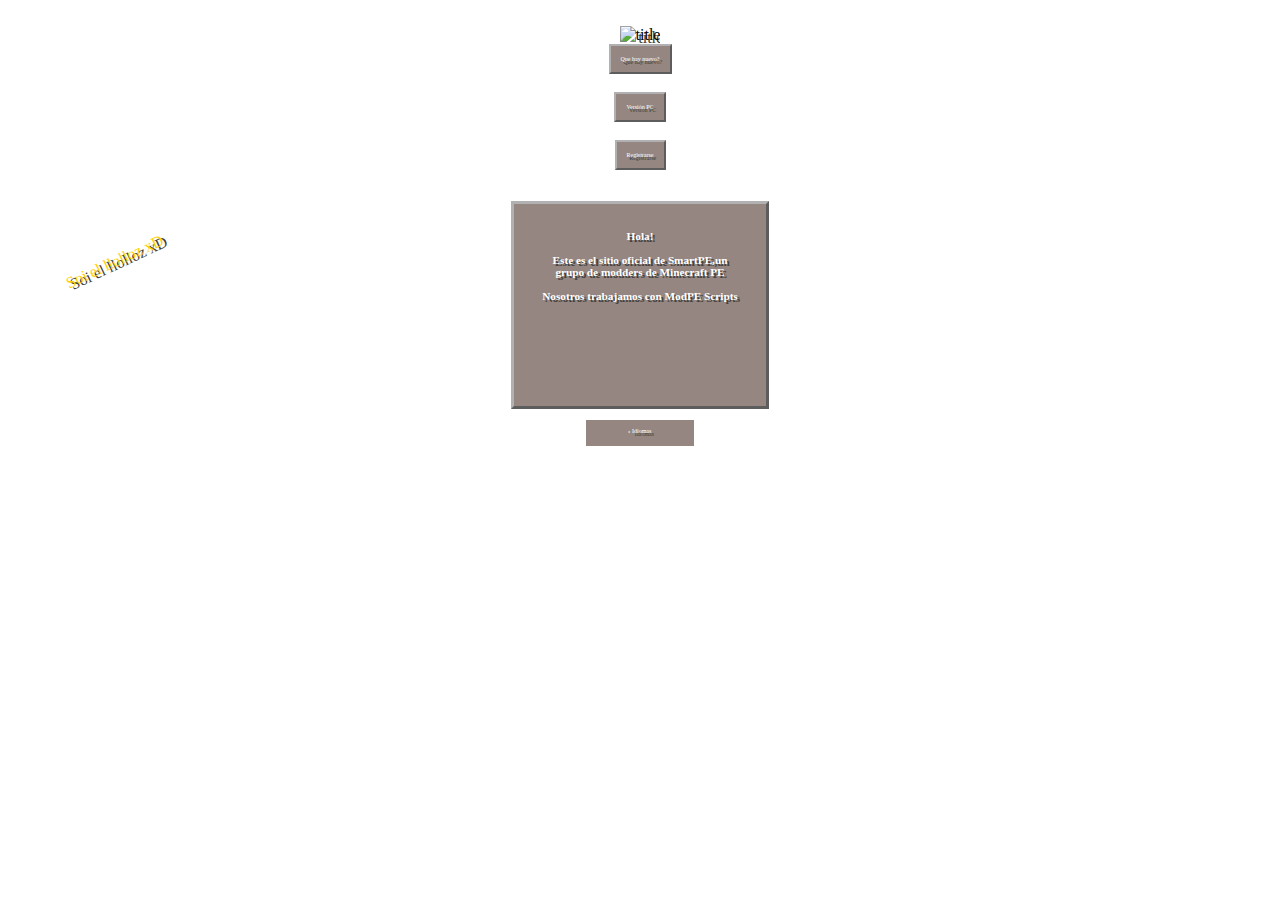
==== index.html @ 873124eb "menu" ====
<!DOCTYPE html>
<html lang="es">
  <head>

	<title>SmartPE</title>  <meta name="viewport" content="width=device-width, initial-scale=1, maximum-scale=1"/>
	<meta name="theme-color" content="#958681">
	<meta http-equiv="Content-Type" content="text/html; charset=UTF-8"/>
	<link rel="ICON" href="img/icon.ico" type="image/ico" />
<link rel="StyleSheet" href="CSS/Styles.css" type="text/css">
<!-- <link rel="StyleSheet" href="DirtButton.css" type="text/css">
-->

<!-- 	<script type="text/javascript" src="js/splash.js"></script>
-->
	
  
 <script language="JavaScript">

	var select=parseInt(Math.random()*5)+1;

		if(select==1){
						document.write('<div class="tilt">');
			document.write('<br> <br> <div id="splash1" class="pop">SmartPE WebSite!</div>');
    document.write('</div>');
}

		 if(select==2){
			document.write('<div class="tilt">');
			document.write('<div id="splash1" class="pop">Baia...</div>');
    document.write('</div>');
}


		 if(select==3){
						document.write('<div class="tilt">');
			document.write('<div id="splash1" class="pop">Soi el llolloz xD</div>');
    document.write('</div>');
}


		 if(select==4){
			document.write('<div class="tilt">'); 
			document.write('<div id="splash1" class="pop">Allahu Akbar!!</div>');
    document.write('</div>');
}


		 if(select==5){
						document.write('<div class="tilt">');   
			document.write('<div id="splash1" class="pop">Meh...</div>');
    document.write('</div>');
}
</script> 
  


	  <style>
		/* Splash Text */



#splash1 {
     color: #FFD000;
     font-size: 1.0em;
     font-family:'volter';
     text-shadow:3px 3px #3F3F33;
     
     
}
.pop {
   animation: pop 0.58s infinite;
   -webkit-animation: pop 0.58 infinite;
}
@keyframes pop {
   from {
     transform:scale(0.95)
   }
   50% {
     transform:scale(1)
   }
   to {
     transform:scale(0.95)
   }
}
@-webkit-keyframes pop {
   from {
     -webkit-transform:scale(0.95)
   }
   50% {
     -webkit-transform:scale(1)
   }
   to {
     -webkit-transform:scale(0.95)
   }
}
.tilt {
   -ms-transform: rotate(-25deg);
   -webkit-transform: rotate(-25deg);
   transform: rotate(-25deg);
}
		
/*	#DirtButton

	{ 
	width: 200px;
 background-image: url(img/db.png
  height: 150px;
	text-shadow: 2.4px 2.4px #44423e;
	color: #cec642;
	border-color: #cec642;
  	}

	 #DirtButton:hover

	{ 
	width: 200px;
 background-image: url(img/db1.png
  height: 150px;
	text-shadow: 2.4px 2.4px #44423e;
	color: #cec642;
	border-color: #cec642;
  	}
		
		summary:active
		{
		background-color: #73656b;
		color: color: #cec642;
		text-shadow:3.3px 3.3px #3F3F33;
		}
		*/
	/*	h8
		{
		background-image: url(img/Button.png);
		color: #fff;
		height: 100px;
		width: 50px;
		font-size: 8px;
		} */
		
		#NewTextLayout

	{ 
	width: 200px;
	background-image: url(img/NormalButton.png);
    height: 150px;
	text-shadow: 2.4px 2.4px #44423e;
	color: #fff;
	 #bdb2ad #292829 #292829 #bdb2ad;
	
  	}
	
	
	#NewTextLayout:hover

	{ 
	width: 200px;
    height: 150px;
	text-shadow: 3.3px 3.3px #44423e;
	color: #cec642;
/*	border-color: #686060; */
	NewTextLayout:hover.inset {border-style: inset;}
 
 	}
	
	#NewTextLayout:active

	{ 
	width: 200px;
    height: 150px;
	text-shadow: 3.3px 3.3px #44423e;
	color: #cec642;
/*	border-color: #cec642; */
  	}
		
		
		
		
		
		p
		{
		width: 130px;
        height: 180px;
		}
		
		
	.outset {border-style: outset;}
	details:hover{
		color: #cec642;		
		
		}
		
		outset:hover{
		 border-color: #766B6B;
		 }
		
/*	h3:hover{
		background-color: #73656b;
		color: #cec642;
		font-color: #0f4ce1
		a.outset {border-style: outset;
	*/	
}	
		
		
	summary:hover{
		background-color: #73656b;
		color: #cec642 ;	
		font-color: #0f4ce1
		text-shadow:3.3px 3.3px #3F3F33;
}
a.outset {border-style: outset;}
br:hover.inset {border-style: inset;}
h4.outside {border-style: outside;}
h3.dotted {border-style: dotted;}
h3.dashed {border-style: dashed;}
h3.solid {border-style: solid;}
h3.double {border-style: double;}
h3.groove {border-style: groove;}
h3.ridge {border-style: ridge;}
h3.inset {border-style: inset;}
h3.outset {border-style: outset;}
h3.hidden {border-style: hidden;}	
		
h4
     {
            width: 80px;
            height: 205px;
            padding: 26px;
            background-color: #958681;
        /*    box-shadow: 8px 8px #44423e; */
       border-color: #B1B1B1;
}
	     h3
     {
            width: 200px;
            height: 95px;
            padding: 26px;
            background-color: #958681;
        /*    box-shadow: 8px 8px #44423e; */
       border-color: #B1B1B1;
		}  
		input:hover{
		background-color: #73656b;
		
		}
		
		 input
		 
     {      font-size: 100px
            width: 90px;
            height: 8px;
            padding: 10px;
            background-color: #958681;
/*            box-shadow: 2.7px 2.7px #44423e; */
               border-color: #B1B1B1;
			   text-shadow: 2.7px 2.7px #44423e;
         }      
		 
		 
		 summary
     {
            width: 92px;
            height: 10px;
            padding: 8px;
            background-color: #958681;
        /*    box-shadow: 2.7px 2.7px #44423e; */
		border-color: #B1B1B1;
			color: #fff;
text-shadow: 2.7px 2.7px #3F3F33;
			summary.outset {border-style: outset;}

         }       
@font-face {
  font-family:volter;
  src: url('fonts/volter.ttf');
}
@font-face {
  font-family:mcpe;
  src: url('fonts/mcpe.ttf');
}
body {
		background-image: url(img/bg.png);
		font-family:'volter';
		text-shadow: 2.7px 2.7px #3F3F33;
}
div.title {
  text-align: center;
}
#bod {
		background-image: url(img/bg2.png);
		width:100%;
		height:500px;
		color:#fff;
}
#pbg {
	 	background-image: url(img/bg2.png);
}
#mc {
  font-family:mcpe;
}
/* De registro unicamente */
#boton {
		background-color: #958681;
		color:#FFFFFF;
		height:30px;
		font-family:'volter';
		text-shadow:2.7px 2.7px #3F3F33;
}
#boton:hover{
		background-color: #73656b;
	    color: #cec642;
		text-shadow:3.3px 3.3px #3F3F33;
}
#boton:active {
		background-color: #73656b;
		color: #cec642;
}
#entrada {
		border:solid rbg(107,97,99);
		background-color: rgb(58,53,49);
		font-family:'volter';
		color:#fff;
		height:30px;
		text-shadow:2.7px 2.7px #3F3F33;
}

/*
#chb {
		font-size:20px;
		text-shadow:2.7px 2.7px #3F3F33; 
		
}
#lel {
 		font-size:20px;
		text-shadow:2.7px 2.7px #3F3F33;
	    color: #cec642
}
/*unSelectable text */



-webkit-user-select: none; /* Chrome/Safari */ -moz-user-select: none; /* Firefox */ -ms-user-select: none; /* IE10+ */ /* Rules below not implemented in browsers yet */ -o-user-select: none; user-select: none;

</style>
  </head>

  <body>
  
		 <div class="title">
		<center> <img src="img/title.png"  height="90"  width="300" alt="title"> </center>
		 </div></body>	
		 
  
		 
		<center>   <input align="left" style="font-size:17%" id=boton type="submit" onclick="location.href='WhatsNew.html';" value="Que hay nuevo?"/> <br> <br> 
		   <table style="font-size:15%" height=20px width=100% >
	  <tr>
		<div  class="title"> 
		<!--  <input unselectable="on"  style="font-size:30%"   id=boton type="submit"onclick="location.href='about.html';" value="Acerca de"/> -->
		  <input  style="font-size:30%"  id=boton type="submit" onclick="location.href='index.html';" value="Versión PC"/>
		</div> <br>
		<input  style="font-size:30%"  id=boton type="submit" onclick="location.href='registro.html';" value="Registrarse"/>
		
	  </tr> </table>
		   
		  <div id="splash1"></div> 
	
	<center style="font-size:60%" >
  <h3 id="NewTextLayout" class="outset" style="color:white">Hola! <br> <br> Este es el sitio oficial de SmartPE,un grupo de modders de Minecraft PE <br> <br>Nosotros trabajamos con ModPE Scripts</div>
	  </h3>  </center>
    <div> 

	  
	 <center> <details  style="font-size:20%"> <summary style="color:white">Idiomas</summary> <br><br> <input style="font-size:10%"  id=boton type="submit" onclick="location.href='ENindex.html';" value="English"/> <br> <br> <br> <input style="font-size:10%"  id=boton type="submit" onclick="location.href='index.html';" value="Español"/> </details>
 

</html>
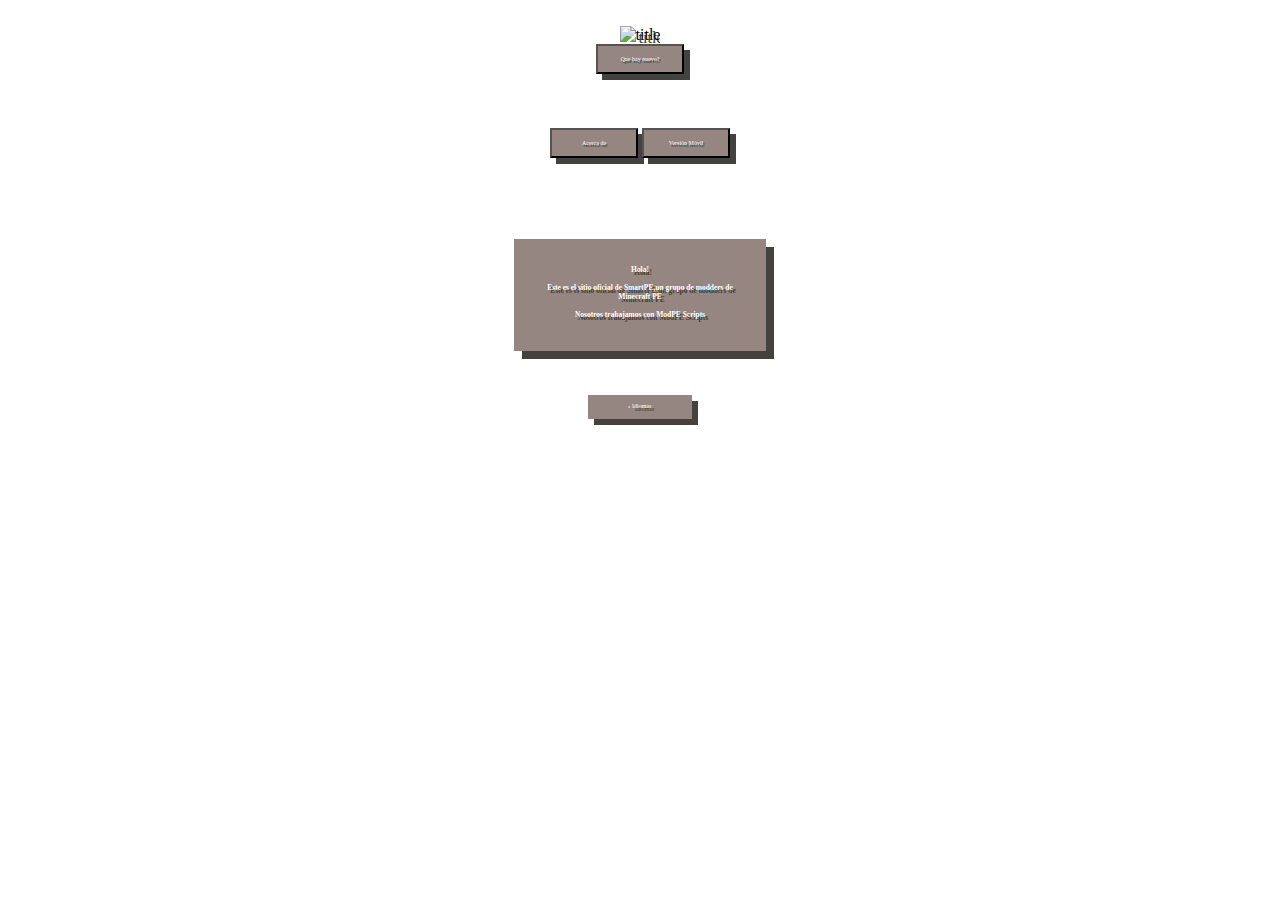
==== commit a69294c7: "Added Round Profile Buttons Fixed a lot of bugs" ====
--- a/index.html
+++ b/index.html
@@ -1,274 +1,39 @@
 <!DOCTYPE html>
 <html lang="es">
   <head>
-
-	<title>SmartPE</title>  <meta name="viewport" content="width=device-width, initial-scale=1, maximum-scale=1"/>
+	<title>SmartPE</title>  <meta name="viewport" content="width=device-width, initial-scale=1, maximum-scale=0.5"/>
 	<meta name="theme-color" content="#958681">
+	
 	<meta http-equiv="Content-Type" content="text/html; charset=UTF-8"/>
 	<link rel="ICON" href="img/icon.ico" type="image/ico" />
-<link rel="StyleSheet" href="CSS/Styles.css" type="text/css">
-<!-- <link rel="StyleSheet" href="DirtButton.css" type="text/css">
--->
-
-<!-- 	<script type="text/javascript" src="js/splash.js"></script>
--->
 	
-  
- <script language="JavaScript">
-
-	var select=parseInt(Math.random()*5)+1;
-
-		if(select==1){
-						document.write('<div class="tilt">');
-			document.write('<br> <br> <div id="splash1" class="pop">SmartPE WebSite!</div>');
-    document.write('</div>');
-}
-
-		 if(select==2){
-			document.write('<div class="tilt">');
-			document.write('<div id="splash1" class="pop">Baia...</div>');
-    document.write('</div>');
-}
-
-
-		 if(select==3){
-						document.write('<div class="tilt">');
-			document.write('<div id="splash1" class="pop">Soi el llolloz xD</div>');
-    document.write('</div>');
-}
-
-
-		 if(select==4){
-			document.write('<div class="tilt">'); 
-			document.write('<div id="splash1" class="pop">Allahu Akbar!!</div>');
-    document.write('</div>');
-}
-
-
-		 if(select==5){
-						document.write('<div class="tilt">');   
-			document.write('<div id="splash1" class="pop">Meh...</div>');
-    document.write('</div>');
-}
-</script> 
-  
-
-
+	  
+	  
+	 
+	
+	  
 	  <style>
-		/* Splash Text */
-
-
-
-#splash1 {
-     color: #FFD000;
-     font-size: 1.0em;
-     font-family:'volter';
-     text-shadow:3px 3px #3F3F33;
-     
-     
-}
-.pop {
-   animation: pop 0.58s infinite;
-   -webkit-animation: pop 0.58 infinite;
-}
-@keyframes pop {
-   from {
-     transform:scale(0.95)
-   }
-   50% {
-     transform:scale(1)
-   }
-   to {
-     transform:scale(0.95)
-   }
-}
-@-webkit-keyframes pop {
-   from {
-     -webkit-transform:scale(0.95)
-   }
-   50% {
-     -webkit-transform:scale(1)
-   }
-   to {
-     -webkit-transform:scale(0.95)
-   }
-}
-.tilt {
-   -ms-transform: rotate(-25deg);
-   -webkit-transform: rotate(-25deg);
-   transform: rotate(-25deg);
-}
-		
-/*	#DirtButton
-
-	{ 
-	width: 200px;
- background-image: url(img/db.png
-  height: 150px;
-	text-shadow: 2.4px 2.4px #44423e;
-	color: #cec642;
-	border-color: #cec642;
-  	}
-
-	 #DirtButton:hover
-
-	{ 
-	width: 200px;
- background-image: url(img/db1.png
-  height: 150px;
-	text-shadow: 2.4px 2.4px #44423e;
-	color: #cec642;
-	border-color: #cec642;
-  	}
-		
-		summary:active
-		{
-		background-color: #73656b;
-		color: color: #cec642;
-		text-shadow:3.3px 3.3px #3F3F33;
-		}
-		*/
-	/*	h8
-		{
-		background-image: url(img/Button.png);
-		color: #fff;
-		height: 100px;
-		width: 50px;
-		font-size: 8px;
-		} */
-		
-		#NewTextLayout
-
-	{ 
-	width: 200px;
-	background-image: url(img/NormalButton.png);
-    height: 150px;
-	text-shadow: 2.4px 2.4px #44423e;
-	color: #fff;
-	 #bdb2ad #292829 #292829 #bdb2ad;
-	
-  	}
-	
-	
-	#NewTextLayout:hover
-
-	{ 
-	width: 200px;
-    height: 150px;
-	text-shadow: 3.3px 3.3px #44423e;
-	color: #cec642;
-/*	border-color: #686060; */
-	NewTextLayout:hover.inset {border-style: inset;}
- 
- 	}
-	
-	#NewTextLayout:active
-
-	{ 
-	width: 200px;
-    height: 150px;
-	text-shadow: 3.3px 3.3px #44423e;
-	color: #cec642;
-/*	border-color: #cec642; */
-  	}
-		
-		
-		
-		
-		
-		p
-		{
-		width: 130px;
-        height: 180px;
-		}
-		
-		
-	.outset {border-style: outset;}
-	details:hover{
-		color: #cec642;		
-		
-		}
-		
-		outset:hover{
-		 border-color: #766B6B;
-		 }
-		
-/*	h3:hover{
-		background-color: #73656b;
-		color: #cec642;
-		font-color: #0f4ce1
-		a.outset {border-style: outset;
-	*/	
-}	
-		
-		
-	summary:hover{
-		background-color: #73656b;
-		color: #cec642 ;	
-		font-color: #0f4ce1
-		text-shadow:3.3px 3.3px #3F3F33;
-}
-a.outset {border-style: outset;}
-br:hover.inset {border-style: inset;}
-h4.outside {border-style: outside;}
-h3.dotted {border-style: dotted;}
-h3.dashed {border-style: dashed;}
-h3.solid {border-style: solid;}
-h3.double {border-style: double;}
-h3.groove {border-style: groove;}
-h3.ridge {border-style: ridge;}
-h3.inset {border-style: inset;}
-h3.outset {border-style: outset;}
-h3.hidden {border-style: hidden;}	
-		
-h4
-     {
-            width: 80px;
-            height: 205px;
-            padding: 26px;
-            background-color: #958681;
-        /*    box-shadow: 8px 8px #44423e; */
-       border-color: #B1B1B1;
-}
 	     h3
      {
             width: 200px;
-            height: 95px;
+            height: 60px;
             padding: 26px;
             background-color: #958681;
-        /*    box-shadow: 8px 8px #44423e; */
-       border-color: #B1B1B1;
-		}  
-		input:hover{
-		background-color: #73656b;
-		
-		}
-		
-		 input
-		 
-     {      font-size: 100px
-            width: 90px;
-            height: 8px;
+            box-shadow: 8px 8px #44423e;
+         }       input
+     {
+            width: 88px;
+            height: 10px;
             padding: 10px;
             background-color: #958681;
-/*            box-shadow: 2.7px 2.7px #44423e; */
-               border-color: #B1B1B1;
-			   text-shadow: 2.7px 2.7px #44423e;
-         }      
-		 
-		 
-		 summary
+            box-shadow: 6px 6px #44423e;
+         }       summary
      {
-            width: 92px;
-            height: 10px;
+            width: 88px;
+            height: 8px;
             padding: 8px;
             background-color: #958681;
-        /*    box-shadow: 2.7px 2.7px #44423e; */
-		border-color: #B1B1B1;
-			color: #fff;
-text-shadow: 2.7px 2.7px #3F3F33;
-			summary.outset {border-style: outset;}
-
+            box-shadow: 6px 6px #44423e;
          }       
 @font-face {
   font-family:volter;
@@ -281,7 +46,7 @@
 body {
 		background-image: url(img/bg.png);
 		font-family:'volter';
-		text-shadow: 2.7px 2.7px #3F3F33;
+		text-shadow:3px 3px #3F3F33;
 }
 div.title {
   text-align: center;
@@ -300,20 +65,19 @@
 }
 /* De registro unicamente */
 #boton {
-		background-color: #958681;
+		background-color: rgb(149,134,129);
 		color:#FFFFFF;
 		height:30px;
 		font-family:'volter';
-		text-shadow:2.7px 2.7px #3F3F33;
+		text-shadow:1.5px 1.5px #3F3F33;
 }
 #boton:hover{
-		background-color: #73656b;
-	    color: #cec642;
-		text-shadow:3.3px 3.3px #3F3F33;
+		background-color: rgb(115,101,99);
+		color: rgb(255,255,164);
 }
 #boton:active {
-		background-color: #73656b;
-		color: #cec642;
+		background-color: rgb(115,101,99);
+		color: rgb(255,255,164);
 }
 #entrada {
 		border:solid rbg(107,97,99);
@@ -321,57 +85,55 @@
 		font-family:'volter';
 		color:#fff;
 		height:30px;
-		text-shadow:2.7px 2.7px #3F3F33;
+		text-shadow:2px 2px #3F3F33;
 }
-
-/*
 #chb {
-		font-size:20px;
-		text-shadow:2.7px 2.7px #3F3F33; 
-		
+		font-size:3px;
+		text-shadow:1.4px 1.3px #3F3F33;
 }
 #lel {
- 		font-size:20px;
-		text-shadow:2.7px 2.7px #3F3F33;
-	    color: #cec642
+ 		font-size:5px;
+		text-shadow:1.1px 1.1px #3F3F33;
+	    color: rgb(255,255,164);
 }
-/*unSelectable text */
-
-
-
--webkit-user-select: none; /* Chrome/Safari */ -moz-user-select: none; /* Firefox */ -ms-user-select: none; /* IE10+ */ /* Rules below not implemented in browsers yet */ -o-user-select: none; user-select: none;
-
 </style>
   </head>
 
   <body>
-  
-		 <div class="title">
-		<center> <img src="img/title.png"  height="90"  width="300" alt="title"> </center>
-		 </div></body>	
-		 
-  
-		 
-		<center>   <input align="left" style="font-size:17%" id=boton type="submit" onclick="location.href='WhatsNew.html';" value="Que hay nuevo?"/> <br> <br> 
-		   <table style="font-size:15%" height=20px width=100% >
-	  <tr>
-		<div  class="title"> 
-		<!--  <input unselectable="on"  style="font-size:30%"   id=boton type="submit"onclick="location.href='about.html';" value="Acerca de"/> -->
-		  <input  style="font-size:30%"  id=boton type="submit" onclick="location.href='index.html';" value="Versión PC"/>
-		</div> <br>
-		<input  style="font-size:30%"  id=boton type="submit" onclick="location.href='registro.html';" value="Registrarse"/>
-		
-	  </tr> </table>
-		   
-		  <div id="splash1"></div> 
-	
-	<center style="font-size:60%" >
-  <h3 id="NewTextLayout" class="outset" style="color:white">Hola! <br> <br> Este es el sitio oficial de SmartPE,un grupo de modders de Minecraft PE <br> <br>Nosotros trabajamos con ModPE Scripts</div>
-	  </h3>  </center>
-    <div> 
+  	<br>
+	<div class="title">
+	  <center> <img src="img/title.png"  height="85"  width="350" alt="title"> </center>
 
-	  
-	 <center> <details  style="font-size:20%"> <summary style="color:white">Idiomas</summary> <br><br> <input style="font-size:10%"  id=boton type="submit" onclick="location.href='ENindex.html';" value="English"/> <br> <br> <br> <input style="font-size:10%"  id=boton type="submit" onclick="location.href='index.html';" value="Español"/> </details>
- 
+	  <input align="left" style="font-size:10%" id=boton type="submit" onclick="location.href='WhatsNew.html';" value="Que hay nuevo?"/> <br> <br> <br> <br>
+	  <table style="font-size:5%" height=2px width=100% border=0>
+		<tr>
+		  <div  class="title"> 
+			<!--   <input id=boton type="submit" onclick="location.href='mai.html';" value="Inicio"/> -->
+			<!--  <input style="font-size:10%"  id=boton type="submit" onclick="location.href='descargas.html';" value="Descargas"/> -->
+			<input style="font-size:10%"   id=boton type="submit" onclick="location.href='about.html';" value="Acerca de"/>
+			<input  style="font-size:10%"  id=boton type="submit" onclick="location.href='index.html';" value="Versión Móvil"/>
+			<!--   <input style="font-size:10%"  id=boton type="submit" onclick="location.href='#registro.html';" value="Registrarse"/>
+			<input style="font-size:10%"  id=boton type="submit" onclick="location.href='#sesion.html';" value="Iniciar Sesión"/> -->
+		  </div> <br>
+		</tr> </table> </body>
+  <br> <div> </div>
 
-</html>+  <br> <br>
+  <!-- <table height=20px>
+  <tr>
+  </table>
+
+  <center>  <table id=bod border=5px>
+  <tr>
+  <td style="font-size:20%" border=5>Hola!
+  <br>
+  <br>Este es el sitio oficial de SmartPE, un grupo de modders de Minecraft PE
+  <br>Nosotros trabajamos con ModPE Scripts
+  </td>
+  </tr> </table> -->
+  <center style="font-size:40%" >
+	<h3   style="color:white">Hola! <br> <br> Este es el sitio oficial de SmartPE,un grupo de modders de Minecraft PE <br> <br>Nosotros trabajamos con ModPE Scripts</div>
+	</h3>   </center>
+  <br> <br> <div> 
+	<!-- <input style="font-size:10%"  id=boton type="submit" onclick="location.href='ENindex.html';" value="English"/> --> </div><center> <details  style="font-size:20%"> <summary style="color:white">Idiomas</summary> <br><br> <input style="font-size:10%"  id=boton type="submit" onclick="location.href='ENindex.html';" value="English"/> <br> <br> <br> <input style="font-size:10%"  id=boton type="submit" onclick="location.href='index.html';" value="Español"/> </details>
+</html>
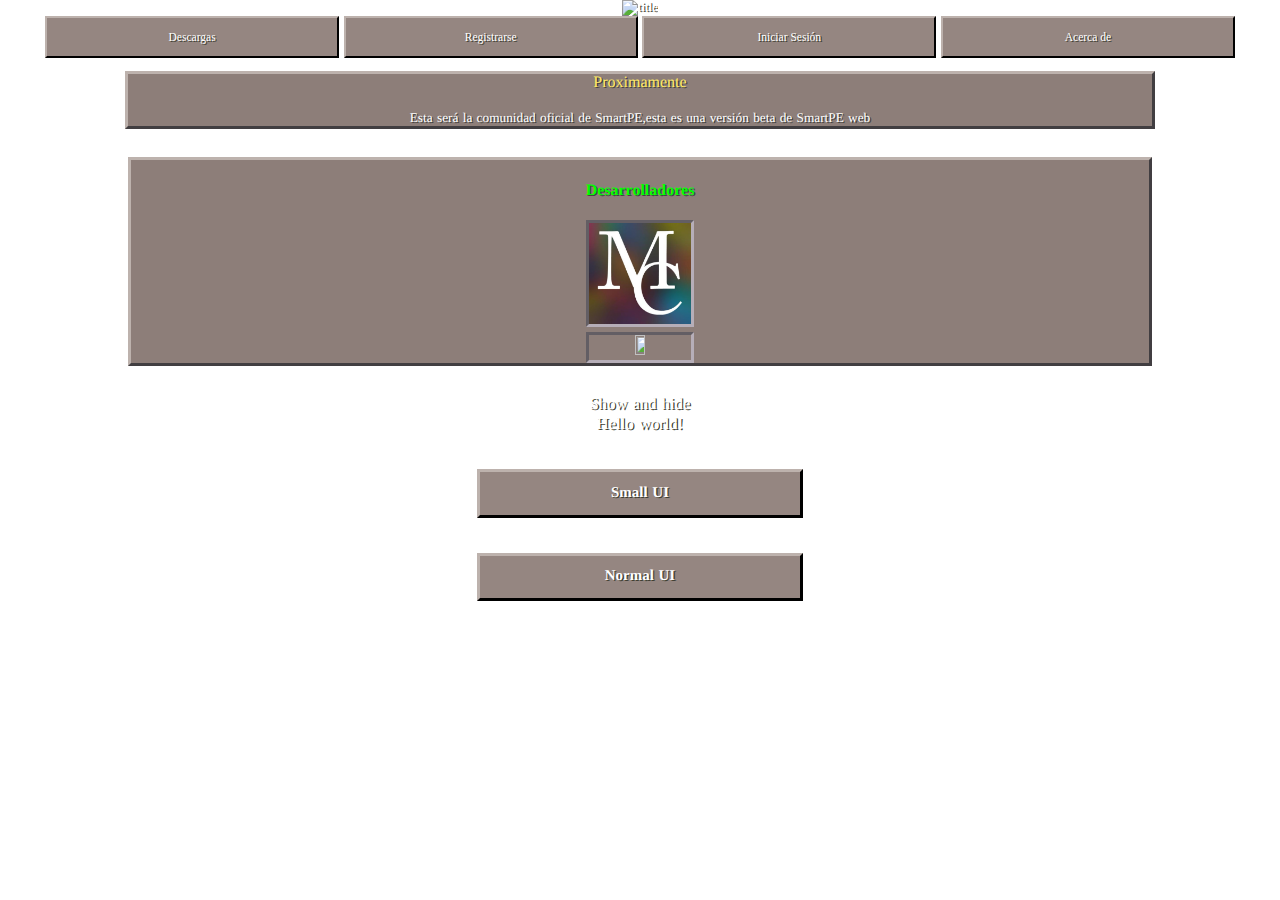
==== commit 9896a1a6: "Added a lot of things,Fixed somethings like somefonts #SmartPE" ====
--- a/index.html
+++ b/index.html
@@ -1,139 +1,146 @@
 <!DOCTYPE html>
 <html lang="es">
-  <head>
-	<title>SmartPE</title>  <meta name="viewport" content="width=device-width, initial-scale=1, maximum-scale=0.5"/>
-	<meta name="theme-color" content="#958681">
-	
+  <head><meta name="theme-color" content="#958681"> <body>
+	  <script src="js/jQuery.js"></script>
+  <title>SmartPE</title>  <meta name="viewport" content="width=device-width, initial-scale=1, maximum-scale=1.0"/>
 	<meta http-equiv="Content-Type" content="text/html; charset=UTF-8"/>
 	<link rel="ICON" href="img/icon.ico" type="image/ico" />
+<link rel="StyleSheet" href="CSS/styles.css" type="text/css">
+	</body>  </head>
 	
-	  
-	  
-	 
 	
-	  
-	  <style>
-	     h3
-     {
-            width: 200px;
-            height: 60px;
-            padding: 26px;
-            background-color: #958681;
-            box-shadow: 8px 8px #44423e;
-         }       input
-     {
-            width: 88px;
-            height: 10px;
-            padding: 10px;
-            background-color: #958681;
-            box-shadow: 6px 6px #44423e;
-         }       summary
-     {
-            width: 88px;
-            height: 8px;
-            padding: 8px;
-            background-color: #958681;
-            box-shadow: 6px 6px #44423e;
-         }       
-@font-face {
-  font-family:volter;
-  src: url('fonts/volter.ttf');
+	
+	
+		 <div class="title">
+		   <center> <img id="title" src="img/title.png" alt="title"> </center>
+		   <tr>
+		   <div class="title">
+			 
+				 <input id=boton type="submit" onclick="location.href='Descargas.html';" value="Descargas"/>
+			 <input id=boton type="submit" onclick="location.href='registro.html';" value="Registrarse"/> 
+			  <input id=boton type="submit" onclick="location.href='sesion.html';" value="Iniciar Sesión"/> 
+			   <input id=boton type="submit" onclick="location.href='about.html';" value="Acerca de"/> 
+		   </div></tr>
+		<center> <tr> <div class="title">  
+		    
+			</div></tr></center>
+	<center style="font-size:130%">
+	  <h3  id="NewTextLayout" class="container" style="color:white"><a id="ts" style="color:#FFEA66">Proximamente<br><br><a style="color:white">Esta será la comunidad oficial de SmartPE,esta es una versión beta de SmartPE web</a></a></h3></center>
+	  <center style="font-size:130%">
+		<h5 id="NewAboutLayout" class="container">
+		  <br><font id="ts" color="lime">Desarrolladores</font>
+		  <br><br> 
+		  <center> <img class=img onClick="location.href='https://www.twitter.com/CrazzyMCPE'" id="img" src="img/pic/Crazzy.png">
+		  </center>
+		<center> <img class=img id="img" src="img/pic/Huesos.png">
+		</center></h5>
+  <script>
+	/* Small UI panels*/
+$(document).ready(function(){
+    $("h6").click(function(){
+        var div = $("h3");
+	
+        div.animate({height: '30%', opacity: '1.0', }, "slow");
+        div.animate({width: '60%', opacity: '1.0'}, "slow");
+    /*    div.animate({height: '300px', opacity: '1.0'}, "slow");
+   div.animate({width: '300px', opacity: '1.0'}, "slow"); */
+   
+    });
+	});
+	 $(document).ready(function(){
+    $("h6").click(function(){
+        var div = $("h5");
+	
+        div.animate({height: '30%', opacity: '1.0', }, "slow");
+        div.animate({width: '60%', opacity: '1.0'}, "slow");
+    /*    div.animate({height: '300px', opacity: '1.0'}, "slow");
+   div.animate({width: '300px', opacity: '1.0'}, "slow"); */
+   
+    });
+	})
+$(document).ready(function(){
+    $("h6").click(function(){
+        var div = $("h6");
+	
+        div.animate({height: '10%', opacity: '1.0', }, "slow");
+        div.animate({width: '20%', opacity: '1.0'}, "slow");
+    /*    div.animate({height: '300px', opacity: '1.0'}, "slow");
+   div.animate({width: '300px', opacity: '1.0'}, "slow"); */
+   
+    });
+	});
+; /* Normal UI panels*/
+$(document).ready(function(){
+    $("h4").click(function(){
+        var div = $("h3");
+	
+        div.animate({height: '50%', opacity: '1.0'}, "slow");
+        div.animate({width: '80%', opacity: '1.0'}, "slow");
+    /*    div.animate({height: '300px', opacity: '1.0'}, "slow");
+   div.animate({width: '300px', opacity: '1.0'}, "slow"); */
+    });
+});
+$(document).ready(function(){
+    $("h4").click(function(){
+        var div = $("h5");
+	
+        div.animate({height: '50%', opacity: '1.0', }, "slow");
+        div.animate({width: '80%', opacity: '1.0'}, "slow");
+    /*    div.animate({height: '300px', opacity: '1.0'}, "slow");
+   div.animate({width: '300px', opacity: '1.0'}, "slow"); */
+});
+});
+  </script>
+
+<script>
+
+$(document).ready(function(){
+
+    $("#flip").click(function(){
+
+        $("#panel").slideToggle("slow");
+
+    });
+
+});
+
+</script>
+
+
+  <style>
+<style> 
+
+#panel, #flip {
+
+    padding: 5px;
+
+    text-align: center;
+
+    background-color: #e5eecc;
+
+    border: solid 1px #c3c3c3;
+
 }
-@font-face {
-  font-family:mcpe;
-  src: url('fonts/mcpe.ttf');
+
+ 
+
+#panel {
+
+    padding: 50px;
+
+    display: none;
+
 }
-body {
-		background-image: url(img/bg.png);
-		font-family:'volter';
-		text-shadow:3px 3px #3F3F33;
-}
-div.title {
-  text-align: center;
-}
-#bod {
-		background-image: url(img/bg2.png);
-		width:100%;
-		height:500px;
-		color:#fff;
-}
-#pbg {
-	 	background-image: url(img/bg2.png);
-}
-#mc {
-  font-family:mcpe;
-}
-/* De registro unicamente */
-#boton {
-		background-color: rgb(149,134,129);
-		color:#FFFFFF;
-		height:30px;
-		font-family:'volter';
-		text-shadow:1.5px 1.5px #3F3F33;
-}
-#boton:hover{
-		background-color: rgb(115,101,99);
-		color: rgb(255,255,164);
-}
-#boton:active {
-		background-color: rgb(115,101,99);
-		color: rgb(255,255,164);
-}
-#entrada {
-		border:solid rbg(107,97,99);
-		background-color: rgb(58,53,49);
-		font-family:'volter';
-		color:#fff;
-		height:30px;
-		text-shadow:2px 2px #3F3F33;
-}
-#chb {
-		font-size:3px;
-		text-shadow:1.4px 1.3px #3F3F33;
-}
-#lel {
- 		font-size:5px;
-		text-shadow:1.1px 1.1px #3F3F33;
-	    color: rgb(255,255,164);
-}
-</style>
-  </head>
 
-  <body>
-  	<br>
-	<div class="title">
-	  <center> <img src="img/title.png"  height="85"  width="350" alt="title"> </center>
 
-	  <input align="left" style="font-size:10%" id=boton type="submit" onclick="location.href='WhatsNew.html';" value="Que hay nuevo?"/> <br> <br> <br> <br>
-	  <table style="font-size:5%" height=2px width=100% border=0>
-		<tr>
-		  <div  class="title"> 
-			<!--   <input id=boton type="submit" onclick="location.href='mai.html';" value="Inicio"/> -->
-			<!--  <input style="font-size:10%"  id=boton type="submit" onclick="location.href='descargas.html';" value="Descargas"/> -->
-			<input style="font-size:10%"   id=boton type="submit" onclick="location.href='about.html';" value="Acerca de"/>
-			<input  style="font-size:10%"  id=boton type="submit" onclick="location.href='index.html';" value="Versión Móvil"/>
-			<!--   <input style="font-size:10%"  id=boton type="submit" onclick="location.href='#registro.html';" value="Registrarse"/>
-			<input style="font-size:10%"  id=boton type="submit" onclick="location.href='#sesion.html';" value="Iniciar Sesión"/> -->
-		  </div> <br>
-		</tr> </table> </body>
-  <br> <div> </div>
+		</style>
+		
+		<center>	<div id="flip">Show and hide</div> </center>
+			<div id="panel">Hello world!</div>
 
-  <br> <br>
-  <!-- <table height=20px>
-  <tr>
-  </table>
+		
+		<h6 id=boton>Small UI</h6>
+	    <h4 id=boton>Normal UI</h4> 
+		</center></div>
 
-  <center>  <table id=bod border=5px>
-  <tr>
-  <td style="font-size:20%" border=5>Hola!
-  <br>
-  <br>Este es el sitio oficial de SmartPE, un grupo de modders de Minecraft PE
-  <br>Nosotros trabajamos con ModPE Scripts
-  </td>
-  </tr> </table> -->
-  <center style="font-size:40%" >
-	<h3   style="color:white">Hola! <br> <br> Este es el sitio oficial de SmartPE,un grupo de modders de Minecraft PE <br> <br>Nosotros trabajamos con ModPE Scripts</div>
-	</h3>   </center>
-  <br> <br> <div> 
-	<!-- <input style="font-size:10%"  id=boton type="submit" onclick="location.href='ENindex.html';" value="English"/> --> </div><center> <details  style="font-size:20%"> <summary style="color:white">Idiomas</summary> <br><br> <input style="font-size:10%"  id=boton type="submit" onclick="location.href='ENindex.html';" value="English"/> <br> <br> <br> <input style="font-size:10%"  id=boton type="submit" onclick="location.href='index.html';" value="Español"/> </details>
 </html>
--- a/CSS/styles.css
+++ b/CSS/styles.css
@@ -0,0 +1,401 @@
+
+.NewDemo
+
+	{ 
+	padding: 4%;
+		background-color: #958681;
+		color:#FFFFFF;
+		width: 23%;
+		height: 23%;
+		font-family:'volter';
+		text-shadow: 1.3px 1.3px #3F3F33;
+		font-size: 74%;
+		border-style: outset;
+		border-color:  #bdb2ad #292829 #292829 #bdb2ad;
+        alignment-adjust: center;
+		}
+
+
+/*.NewDemo:hover
+
+	{ 
+	font-size: 74%;
+		background-color: #73656b;
+	    color: #cec642;
+		text-shadow:1.4px 1.4px #3F3F33;
+		border-style: inset;
+		border-color: #292829 #bdb2ad #bdb2ad #292829;
+}
+
+*/
+.c
+{
+  float: middle;
+}
+.textStyle
+{
+  
+color:  #FFEA66;
+}
+#title
+{
+  width: 60%;
+  height: 20%;
+}
+
+
+
+#NewChangelogLayout
+
+	{ 
+	width: 79%;
+	text-align: center;
+	background-color: #8d7e79;
+    height: 100%;
+	text-shadow: 1.3px 1.3px #44423e;
+	color: #fff;
+	border-color: #bdb2ad #958E95 #958E95 #bdb2ad;
+    border-style: outset;
+	
+  	}
+
+form
+
+	{ 
+	font-size: 80%;
+	width: 60%;
+	background-color: #8d7e79;
+    height: 80%;
+	text-shadow: 1.3px 1.3px #44423e;
+	color: #fff;
+	text-align: center;
+	border-color: #bdb2ad #958E95 #958E95 #bdb2ad;
+	/* First is top,second is right,third is bottom,four is left,*/
+	border-style: outset;
+		}
+		
+#NewLayout
+
+	{ 
+	width: 100%;
+	background-color: #8d7e79;
+    height: 100%;
+	text-shadow: 1.3px 1.3px #44423e;
+	color: #fff;
+	border-color: #bdb2ad #cdc4cc #958E95 #bdb2ad;
+	/* First is top,second is right,third is bottom,four is left,*/
+	border-style: outset;
+  	border-radius:30px;
+		}  
+	/*	input:hover{
+		color: yellow;
+		background-color: #73656b;
+		
+		}
+
+*/
+
+
+
+/*Downloadslayout*/
+
+#DownloadsLayout
+
+	{ 
+	
+	width: 80%;
+	background-color: #8d7e79;
+    height: 100%;
+	text-shadow: 1.3px 1.3px #44423e;
+	color: #fff;
+	border-color: #bdb2ad #cdc4cc #958E95 #bdb2ad;
+	/* First is top,second is right,third is bottom,four is left,*/
+	border-style: outset;
+	 
+  	}
+	
+	#DownloadSubMenu
+
+	{ 
+	width: 60%;
+	background-color: #897671;
+    height: 100%;
+	align: center;
+	text-shadow: 1.3px 1.3px #44423e;
+	border-color: #474748 #bdb2ad #bdb2ad #474748;
+    border-style: inset;
+	 
+  	}
+.img
+{
+ border-width: 10%
+ border-height: 10%
+border-radius: 160px;
+border-style: inset;
+ 
+}
+/*New About layoutImg*/
+#img
+
+{
+
+border-color: #B6AEB8 #B6AEB8 #B6AEB8 #B6AEB8;
+height: 10%;
+width:  10%;
+padding: 1%
+animation-delay: 20%;
+}
+
+#img:hover
+{
+border-style: inset;
+border-radius: 160px;
+border-color: #B6AEB8 #B6AEB8 #B6AEB8 #B6AEB8;
+}
+/*
+@media screen and (max-width: 800px) {
+	 */
+	 
+#NewAboutLayout
+
+	{ 
+	width: 80%;
+	background-color: #8d7e79;
+    height: 85%;
+	text-shadow: 1.3px 1.3px #44423e;
+	color: #fff;
+	border-style: outset;
+	border-color: #bdb2ad #958E95 #958E95 #bdb2ad;
+    box-sizing: border-box;
+	font-size: 100%;
+ 	}
+
+#ts
+{
+font-size: 16px;
+}
+*/
+	/* Splash Text */
+#splash1 {
+     color: #FFD000;
+     font-size: 5%;
+     font-family:'volter';
+     text-shadow:1.3px 1.3px #3F3F33;
+     align: right;
+     
+}
+.pop {
+   animation: pop 0.58s infinite;
+   -webkit-animation: pop 0.58 infinite;
+}
+@keyframes pop {
+   from {
+     transform:scale(0.95)
+   }
+   50% {
+     transform:scale(1)
+   }
+   to {
+     transform:scale(0.95)
+   }
+}
+@-webkit-keyframes pop {
+   from {
+     -webkit-transform:scale(0.95)
+   }
+   50% {
+     -webkit-transform:scale(1)
+   }
+   to {
+     -webkit-transform:scale(0.95)
+   }
+}
+.tilt {
+   -ms-transform: rotate(-25deg);
+   -webkit-transform: rotate(-25deg);
+   transform: rotate(-25deg);
+}
+		
+	  #NewTextLayout
+
+	{ 
+	width: 80%;
+	background-color: #8d7e79;
+    height:80%;
+	text-shadow: 1.3px 1.3px #44423e;
+    border-style: outset;
+	color: #fff;
+	border-color: #bdb2ad #958E95 #958E95 #bdb2ad;
+	text-decoration: none; 
+    outline:none; 
+	display:block;  
+border-width: 3 3%; 
+font-size: 80%;
+left: 0;   /* top border only */ font-weight:normal
+  	}
+	
+	
+	
+			
+	summary:hover{
+		font-size: 50%;
+		background-color: #73656b;
+	    color: #cec642;
+		text-shadow:3.3px 3.3px #3F3F33;
+		border-style: inset;
+		border-color: #292829 #bdb2ad #bdb2ad #292829;
+}
+		 summary
+     {
+            padding: 1.5%;
+		background-color: #958681;
+		color:#FFFFFF;
+		width: 20%;
+		height: 10%;
+		font-family:'volter';
+		text-shadow: 1.3px 1.3px #3F3F33;
+		font-size: 50%;
+		border-style: outset;
+		border-color:  #bdb2ad #292829 #292829 #bdb2ad;
+         } 
+		 
+	/*	 summary:active
+		 {
+		   background-color: #73656b;
+	    color: #cec642;
+		text-shadow:3.3px 3.3px #3F3F33;
+		border-style: inset;
+		#292829 #bdb2ad #bdb2ad #292829;
+		 } */
+@font-face {
+  font-family:volter;
+  src: url('../fonts/volter.ttf');
+}
+@font-face {
+  font-family:mcpe;
+  src: url('fonts/../mcpe.ttf');
+}
+body {
+        font-size: 80%;
+		background-image: url(../img/bg.png);
+		font-family:'volter';
+		text-shadow: 1.3px 1.3px #3F3F33;
+		color: white;
+		word-spacing: 1px;
+/*Anti-aliasing*/
+width: auto;
+height: auto;
+margin: 0;
+padding: 0; 
+text-rendering: optimizeLegibility; 
+text-rendering: geometricPrecision;
+font-smooth: always;
+font-smoothing: antialiased;
+-moz-font-smoothing: antialiased;
+-webkit-font-smoothing: antialiased;
+-webkit-font-smoothing: subpixel-antialiased;
+} #content {
+  -webkit-font-smoothing: antialiased;
+  -moz-osx-font-smoothing: grayscale;
+}
+div.title {
+  text-align: center;
+}
+#bod {
+		background-image: url(img/bg2.png);
+		width:100%;
+		height:500px;
+		color:#fff;
+}
+#pbg {
+	 	background-image: url(img/bg2.png);
+}
+#mc {
+  font-family:mcpe;
+}
+/* De registro unicamente */
+#boton {
+        padding: 1.0%;
+		background-color: #958681;
+		color:#FFFFFF;
+		width: 23%;
+		height: 10%;
+		font-family:'volter';
+		text-shadow: 1.3px 1.3px #3F3F33;
+		font-size: 90%;
+		border-style: outset;
+		border-color:  #bdb2ad #292829 #292829 #bdb2ad;
+}
+#boton:hover{
+        padding: 1.8%;
+        font-size: 100%;
+		background-color: #73656b;
+	    color: #cec642;
+		text-shadow:1.4px 1.4px #3F3F33;
+		border-style: inset;
+		border-color: #292829 #bdb2ad #bdb2ad #292829;
+}
+#boton:active {
+        padding: 1.8%;
+		background-color: #73656b;
+	    color: #cec642;
+		text-shadow:1.4px 1.4px #3F3F33;
+		border-style: inset;
+		#292829 #bdb2ad #bdb2ad #292829;
+}
+#entrada {
+		border-color: #cdc4cc #cdc4cc #cdc4cc #cdc4cc;
+		background-color: #474647;
+		font-family:'volter';
+		color: yellow;
+		height:30px;
+		border-style: outset;
+		text-shadow:1.3px 1.3px #3F3F33;
+		text-align: center;
+     font-size: 80%;
+}
+#SmallButton {
+        padding: 2%;
+		background-color: #958681;
+		color:#FFFFFF;
+		width: 35%;
+		height: 15%;
+		font-family:'volter';
+		text-shadow: 1.3px 1.3px #3F3F33;
+		font-size: 80%;
+		border-style: outset;
+		border-color:  #bdb2ad #292829 #292829 #bdb2ad;
+}
+#SmallButton:hover{
+        font-size: 80%;
+		background-color: #73656b;
+	    color: #cec642;
+		text-shadow:3.3px 3.3px #3F3F33;
+		border-style: inset;
+		border-color: #292829 #bdb2ad #bdb2ad #292829;
+}
+#SmallButton:active {
+		background-color: #73656b;
+	    color: #cec642;
+		text-shadow:3.3px 3.3px #3F3F33;
+		border-style: inset;
+		#292829 #bdb2ad #bdb2ad #292829;
+}
+/*
+#chb {
+		font-size:20px;
+		text-shadow:2.7px 2.7px #3F3F33; 
+		
+}
+#lel {
+ 		font-size:20px;
+		text-shadow:2.7px 2.7px #3F3F33;
+	    color: #cec642
+}
+/*unSelectable text */
+
+
+
+-webkit-user-select: none; /* Chrome/Safari */ -moz-user-select: none; /* Firefox */ -ms-user-select: none; /* IE10+ */ /* Rules below not implemented in browsers yet */ -o-user-select: none; user-select: none;
+
+
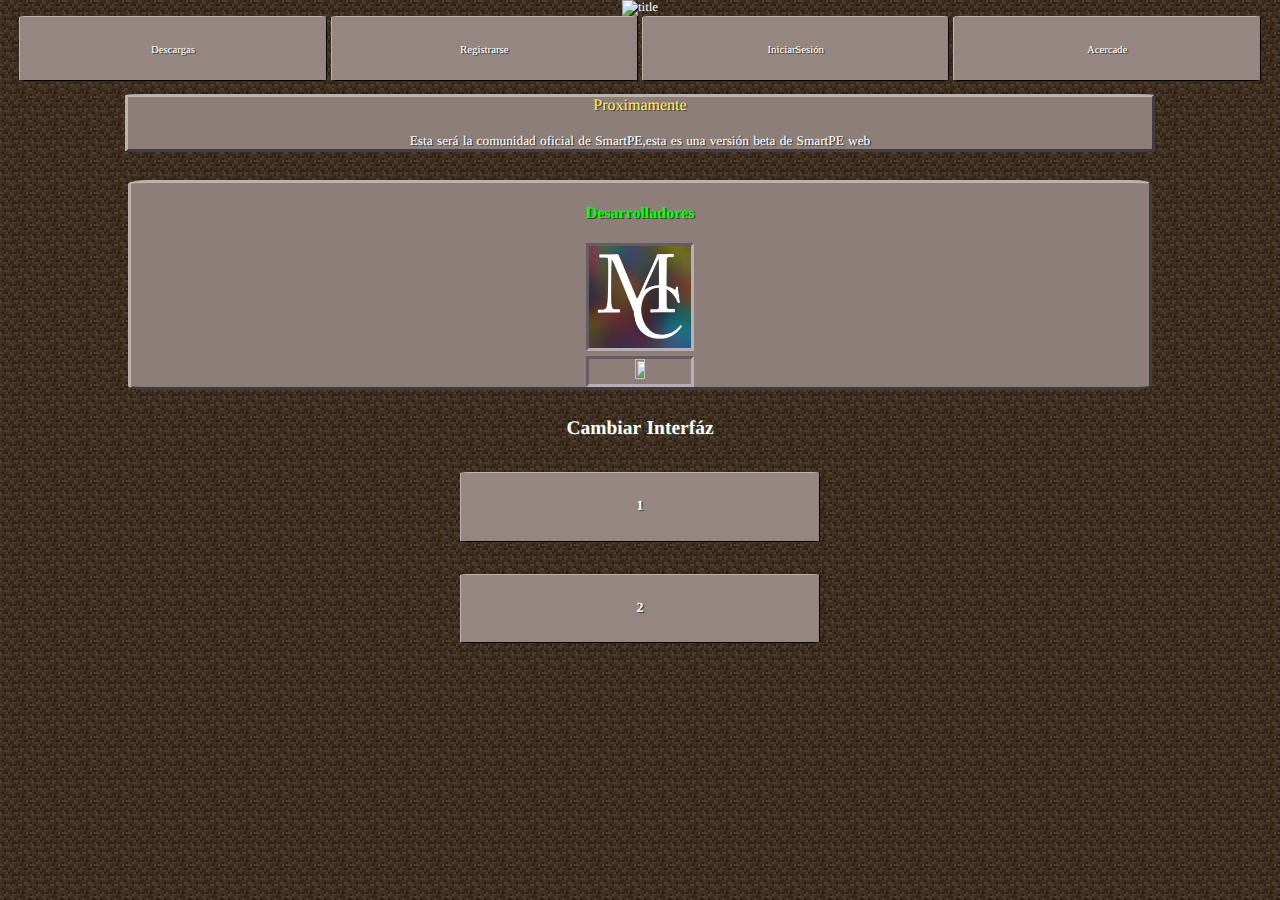
==== commit 1e004855: "lots of changes" ====
--- a/index.html
+++ b/index.html
@@ -6,6 +6,7 @@
 	<meta http-equiv="Content-Type" content="text/html; charset=UTF-8"/>
 	<link rel="ICON" href="img/icon.ico" type="image/ico" />
 <link rel="StyleSheet" href="CSS/styles.css" type="text/css">
+<link rel="StyleSheet" href="CSS/AlignLayout.css" type="text/css">
 	</body>  </head>
 	
 	
@@ -54,8 +55,18 @@
         div.animate({height: '30%', opacity: '1.0', }, "slow");
         div.animate({width: '60%', opacity: '1.0'}, "slow");
     /*    div.animate({height: '300px', opacity: '1.0'}, "slow");
-   div.animate({width: '300px', opacity: '1.0'}, "slow"); */
-   
+   div.animate({width: '300px', opacity: '1.0'}, "slow"); */ 
+
+});
+});
+   $(document).ready(function(){
+    $("h6").click(function(){
+        var div = $("input");
+	
+        div.animate({height: '9%', opacity: '1.0', }, "slow");
+        div.animate({width: '20%', opacity: '1.0'}, "slow");
+    /*    div.animate({height: '300px', opacity: '1.0'}, "slow");
+   div.animate({width: '300px', opacity: '1.0'}, "slow"); */
     });
 	})
 $(document).ready(function(){
@@ -90,9 +101,19 @@
    div.animate({width: '300px', opacity: '1.0'}, "slow"); */
 });
 });
-  </script>
-
-<script>
+$(document).ready(function(){
+    $("h4").click(function(){
+        var div = $("input");
+	
+        div.animate({height: '15%', opacity: '1.0', }, "slow");
+        div.animate({width: '22%', opacity: '1.0'}, "slow");
+    /*    div.animate({height: '300px', opacity: '1.0'}, "slow");
+   div.animate({width: '300px', opacity: '1.0'}, "slow"); */
+   
+    });
+	});  </script>
+
+<!-- <script>
 
 $(document).ready(function(){
 
@@ -106,7 +127,7 @@
 
 </script>
 
-
+		
   <style>
 <style> 
 
@@ -134,13 +155,72 @@
 
 
 		</style>
-		
+		-->
+<!--		
 		<center>	<div id="flip">Show and hide</div> </center>
 			<div id="panel">Hello world!</div>
 
-		
-		<h6 id=boton>Small UI</h6>
-	    <h4 id=boton>Normal UI</h4> 
-		</center></div>
-
+--> <center>		
+<h3>Cambiar Interfáz</h3></center>
+		<h6 id=boton>1</h6>
+	    <h4 id=boton>2</h4> 
+	
+	</center></div>
+
+	
+	
+<style>
+        /* The animation code */
+ 
+        @keyframes example
+        {
+ 
+            100%
+            {
+                background-image: url(img/background/panorama_0.png);
+                left:0px;
+                top:0px;
+            }
+            100%
+            {
+                background-image: url(img/background/panorama_1.png);
+                left:200px;
+                top:0px;
+            }
+            50%
+            {
+                background-image: url(img/background/panorama_3.png);
+                left:200px;
+                top:200px;
+            }
+            75%
+            {
+                background-color: green;
+                left:0px;
+                top:200px;
+            }
+            100%
+            {
+                background-color: gray;
+                left:0px;
+                top:0px;
+            }
+        }
+ 
+        /* The element to apply the animation to */
+ 
+        div
+        {
+            width: 100%;
+            height: 100%;
+            position: center;
+            text-align:center;
+            animation-name: example;
+            animation-duration: 3s;
+            animation-iteration-count:infinite;
+        }
+</style>
+	
+	
+	
 </html>
--- a/CSS/styles.css
+++ b/CSS/styles.css
@@ -1,3 +1,18 @@
+.cube { position: relative; top: 200px; } .rightFace,
+.leftFace,
+.topFace div {
+    padding: 10px; width: 180px; height: 180px; } .rightFace,
+.leftFace,
+.topFace {
+    position: absolute; } .leftFace {
+    -webkit-transform: skewY(30deg); -moz-transform: skewY(30deg); background-image: url(../img/block.png); }
+ .rightFace {
+    -webkit-transform: skewY(-30deg); -moz-transform: skewY(-30deg); background-image: url(../img/block.png); left: 200px; } .topFace div {
+    -webkit-transform: skewY(-30deg) scaleY(1.16); -moz-transform: skewY(-30deg) scaleY(1.16); background-image: url(../img/block1.png); font-size: 0.862em; } .topFace {
+    -webkit-transform: rotate(60deg); -moz-transform: rotate(60deg); top: -157px; left: 100px; }
+
+
+
 
 .NewDemo
 
@@ -168,6 +183,7 @@
 	border-color: #bdb2ad #958E95 #958E95 #bdb2ad;
     box-sizing: border-box;
 	font-size: 100%;
+border-radius: 2%;
  	}
 
 #ts
@@ -231,6 +247,7 @@
 	display:block;  
 border-width: 3 3%; 
 font-size: 80%;
+border-radius: 2%;
 left: 0;   /* top border only */ font-weight:normal
   	}
 	
@@ -277,11 +294,12 @@
 }
 body {
         font-size: 80%;
-		background-image: url(../img/bg.png);
+		background-image: url(../img/mbg.png);
 		font-family:'volter';
 		text-shadow: 1.3px 1.3px #3F3F33;
 		color: white;
 		word-spacing: 1px;
+    
 /*Anti-aliasing*/
 width: auto;
 height: auto;
@@ -315,33 +333,37 @@
 }
 /* De registro unicamente */
 #boton {
-        padding: 1.0%;
+      padding: 2.0%;
 		background-color: #958681;
 		color:#FFFFFF;
-		width: 23%;
+		width: 24%;
 		height: 10%;
 		font-family:'volter';
 		text-shadow: 1.3px 1.3px #3F3F33;
-		font-size: 90%;
+	font-size: 84%;
 		border-style: outset;
-		border-color:  #bdb2ad #292829 #292829 #bdb2ad;
+      border-radius: 2%;
+      word-spacing: -3px;
+      border-width:  1px;
+  border-color:  #bdb2ad #292829  #292829 #bdb2ad;
+/*	 letter-spacing: 1px; */
 }
 #boton:hover{
-        padding: 1.8%;
-        font-size: 100%;
+       
+        font-size: 90%;
 		background-color: #73656b;
 	    color: #cec642;
 		text-shadow:1.4px 1.4px #3F3F33;
 		border-style: inset;
-		border-color: #292829 #bdb2ad #bdb2ad #292829;
+	border-color:  #292829 #bdb2ad #bdb2ad #292829;
 }
 #boton:active {
-        padding: 1.8%;
+       
 		background-color: #73656b;
 	    color: #cec642;
 		text-shadow:1.4px 1.4px #3F3F33;
 		border-style: inset;
-		#292829 #bdb2ad #bdb2ad #292829;
+	border-color:	#292829 #bdb2ad #bdb2ad #292829;
 }
 #entrada {
 		border-color: #cdc4cc #cdc4cc #cdc4cc #cdc4cc;
@@ -364,7 +386,8 @@
 		text-shadow: 1.3px 1.3px #3F3F33;
 		font-size: 80%;
 		border-style: outset;
-		border-color:  #bdb2ad #292829 #292829 #bdb2ad;
+		 border-color:  #bdb2ad #292829  #292829 #bdb2ad;
+/*	 letter-spacing: 1px; */
 }
 #SmallButton:hover{
         font-size: 80%;
@@ -381,6 +404,11 @@
 		border-style: inset;
 		#292829 #bdb2ad #bdb2ad #292829;
 }
+
+
+
+
+
 /*
 #chb {
 		font-size:20px;
--- a/CSS/AlignLayout.css
+++ b/CSS/AlignLayout.css
@@ -0,0 +1,5 @@
+��@ m e d i a   s c r e e n   a n d   ( m i n - w i d t h :   5 0 0 p x )   { 
+ b a c k g r o u n d - c o l o r :   b l u e ; 
+ f o n t - s i z e :   1 0 % ; 
+ } 
+ 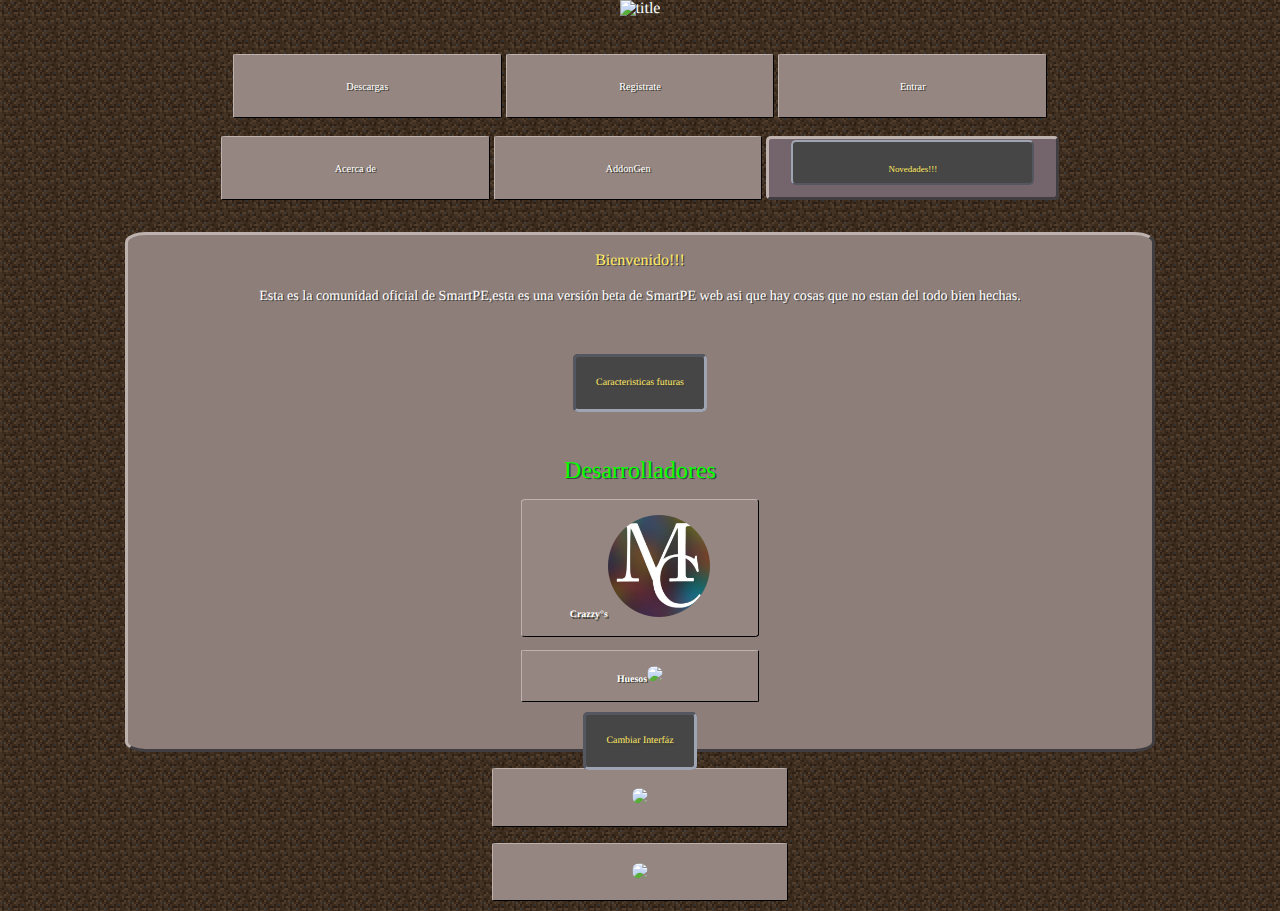
==== commit 11a3127d: "lots of fixes" ====
--- a/index.html
+++ b/index.html
@@ -1,226 +1,54 @@
 <!DOCTYPE html>
 <html lang="es">
   <head><meta name="theme-color" content="#958681"> <body>
+	  <script src="js/splash.js"></script>
 	  <script src="js/jQuery.js"></script>
-  <title>SmartPE</title>  <meta name="viewport" content="width=device-width, initial-scale=1, maximum-scale=1.0"/>
+	  <script src="js/UI-Size.js"></script>
+	  <script src="js/SlideToggle.js"></script>
+  <title>SmartPE</title>  <meta name="viewport" content="width=device-width, user-scalable=no, initial-scale=1, maximum-scale=1.0"/>
 	<meta http-equiv="Content-Type" content="text/html; charset=UTF-8"/>
 	<link rel="ICON" href="img/icon.ico" type="image/ico" />
 <link rel="StyleSheet" href="CSS/styles.css" type="text/css">
-<link rel="StyleSheet" href="CSS/AlignLayout.css" type="text/css">
-	</body>  </head>
+<link rel="StyleSheet" href="CSS/splash.css" type="text/css">
+<link rel="StyleSheet" href="CSS/SlideToggle.css" type="text/css">
+	  
+  </body>  </head>
 	
-	
-	
-	
-		 <div class="title">
-		   <center> <img id="title" src="img/title.png" alt="title"> </center>
+ <!-- <div class="title"></div>-->
+		   <center> <img onclick="location.href='index.html';" id="title" src="img/title.png" alt="title"> </center>
 		   <tr>
 		   <div class="title">
-			 
-				 <input id=boton type="submit" onclick="location.href='Descargas.html';" value="Descargas"/>
-			 <input id=boton type="submit" onclick="location.href='registro.html';" value="Registrarse"/> 
-			  <input id=boton type="submit" onclick="location.href='sesion.html';" value="Iniciar Sesión"/> 
-			   <input id=boton type="submit" onclick="location.href='about.html';" value="Acerca de"/> 
+			<br><br>
+			 <input class=boton type="submit" onclick="location.href='Descargas.html';" value="Descargas"/>
+			 <input class=boton type="submit" onclick="location.href='registro.html';" value="Registrate"/>
+			<input class=boton type="submit" onclick="location.href='sesion.html';" value="Entrar"/>
+        <div>  <br> <input class=boton type="submit" onclick="location.href='about.html';" value="Acerca de"/> 
+		 <input id=buttonalign class=boton type="submit" onclick="location.href='addongen.html';" value="AddonGen"/> 
+		  <a  id=MiniLayout><input class=pop id=inputMini type="submit" onclick="location.href='features.html';" value="Novedades!!!"/></a>
+		  
+		   </div> 
 		   </div></tr>
 		<center> <tr> <div class="title">  
 		    
-			</div></tr></center>
-	<center style="font-size:130%">
-	  <h3  id="NewTextLayout" class="container" style="color:white"><a id="ts" style="color:#FFEA66">Proximamente<br><br><a style="color:white">Esta será la comunidad oficial de SmartPE,esta es una versión beta de SmartPE web</a></a></h3></center>
-	  <center style="font-size:130%">
-		<h5 id="NewAboutLayout" class="container">
-		  <br><font id="ts" color="lime">Desarrolladores</font>
-		  <br><br> 
-		  <center> <img class=img onClick="location.href='https://www.twitter.com/CrazzyMCPE'" id="img" src="img/pic/Crazzy.png">
-		  </center>
-		<center> <img class=img id="img" src="img/pic/Huesos.png">
-		</center></h5>
-  <script>
-	/* Small UI panels*/
-$(document).ready(function(){
-    $("h6").click(function(){
-        var div = $("h3");
+			</div></tr></center><br>
+	<center style="font-size:63%">
+	  
+	  <h3  id="NewTextLayout" class="container" style="color:white"><br><a id="ts" style="color:#FFEA66">Bienvenido!!!<br><br><a style="color:white">Esta es la comunidad oficial de SmartPE,esta es una versión beta de SmartPE web asi que hay cosas que no estan del todo bien hechas.</a></a>
+		<br><br><br><br><br>
+		<font class=textStyle>Caracteristicas futuras</font>
+	  <br>
+	  
+		<br><br><br><br>
+	    
+		<font color="lime" style="font-size:170%">Desarrolladores</font>
+		<center> <h4 style="align=right" class=pop id=Button>Crazzy°s<img class=imgbutton src="img/pic/Crazzy.png"></h4></center>
+		<center> <h4 style="align=right" class=pop id=Button>Huesos<img class=imgbutton src="img/pic/Huesos.png"></h4></center>
+	<br>
+		<font class=textStyle>Cambiar Interfáz</font>
+		<br>
+	<h6 class=pop id=Button><img class=imgbutton src="img/bin.png"></h6>
+	<h4 class=pop id=Button><img class=imgbutton src="img/bin.png"></h4> 
 	
-        div.animate({height: '30%', opacity: '1.0', }, "slow");
-        div.animate({width: '60%', opacity: '1.0'}, "slow");
-    /*    div.animate({height: '300px', opacity: '1.0'}, "slow");
-   div.animate({width: '300px', opacity: '1.0'}, "slow"); */
-   
-    });
-	});
-	 $(document).ready(function(){
-    $("h6").click(function(){
-        var div = $("h5");
-	
-        div.animate({height: '30%', opacity: '1.0', }, "slow");
-        div.animate({width: '60%', opacity: '1.0'}, "slow");
-    /*    div.animate({height: '300px', opacity: '1.0'}, "slow");
-   div.animate({width: '300px', opacity: '1.0'}, "slow"); */ 
+	  </h3></center>
 
-});
-});
-   $(document).ready(function(){
-    $("h6").click(function(){
-        var div = $("input");
-	
-        div.animate({height: '9%', opacity: '1.0', }, "slow");
-        div.animate({width: '20%', opacity: '1.0'}, "slow");
-    /*    div.animate({height: '300px', opacity: '1.0'}, "slow");
-   div.animate({width: '300px', opacity: '1.0'}, "slow"); */
-    });
-	})
-$(document).ready(function(){
-    $("h6").click(function(){
-        var div = $("h6");
-	
-        div.animate({height: '10%', opacity: '1.0', }, "slow");
-        div.animate({width: '20%', opacity: '1.0'}, "slow");
-    /*    div.animate({height: '300px', opacity: '1.0'}, "slow");
-   div.animate({width: '300px', opacity: '1.0'}, "slow"); */
-   
-    });
-	});
-; /* Normal UI panels*/
-$(document).ready(function(){
-    $("h4").click(function(){
-        var div = $("h3");
-	
-        div.animate({height: '50%', opacity: '1.0'}, "slow");
-        div.animate({width: '80%', opacity: '1.0'}, "slow");
-    /*    div.animate({height: '300px', opacity: '1.0'}, "slow");
-   div.animate({width: '300px', opacity: '1.0'}, "slow"); */
-    });
-});
-$(document).ready(function(){
-    $("h4").click(function(){
-        var div = $("h5");
-	
-        div.animate({height: '50%', opacity: '1.0', }, "slow");
-        div.animate({width: '80%', opacity: '1.0'}, "slow");
-    /*    div.animate({height: '300px', opacity: '1.0'}, "slow");
-   div.animate({width: '300px', opacity: '1.0'}, "slow"); */
-});
-});
-$(document).ready(function(){
-    $("h4").click(function(){
-        var div = $("input");
-	
-        div.animate({height: '15%', opacity: '1.0', }, "slow");
-        div.animate({width: '22%', opacity: '1.0'}, "slow");
-    /*    div.animate({height: '300px', opacity: '1.0'}, "slow");
-   div.animate({width: '300px', opacity: '1.0'}, "slow"); */
-   
-    });
-	});  </script>
-
-<!-- <script>
-
-$(document).ready(function(){
-
-    $("#flip").click(function(){
-
-        $("#panel").slideToggle("slow");
-
-    });
-
-});
-
-</script>
-
-		
-  <style>
-<style> 
-
-#panel, #flip {
-
-    padding: 5px;
-
-    text-align: center;
-
-    background-color: #e5eecc;
-
-    border: solid 1px #c3c3c3;
-
-}
-
- 
-
-#panel {
-
-    padding: 50px;
-
-    display: none;
-
-}
-
-
-		</style>
-		-->
-<!--		
-		<center>	<div id="flip">Show and hide</div> </center>
-			<div id="panel">Hello world!</div>
-
---> <center>		
-<h3>Cambiar Interfáz</h3></center>
-		<h6 id=boton>1</h6>
-	    <h4 id=boton>2</h4> 
-	
-	</center></div>
-
-	
-	
-<style>
-        /* The animation code */
- 
-        @keyframes example
-        {
- 
-            100%
-            {
-                background-image: url(img/background/panorama_0.png);
-                left:0px;
-                top:0px;
-            }
-            100%
-            {
-                background-image: url(img/background/panorama_1.png);
-                left:200px;
-                top:0px;
-            }
-            50%
-            {
-                background-image: url(img/background/panorama_3.png);
-                left:200px;
-                top:200px;
-            }
-            75%
-            {
-                background-color: green;
-                left:0px;
-                top:200px;
-            }
-            100%
-            {
-                background-color: gray;
-                left:0px;
-                top:0px;
-            }
-        }
- 
-        /* The element to apply the animation to */
- 
-        div
-        {
-            width: 100%;
-            height: 100%;
-            position: center;
-            text-align:center;
-            animation-name: example;
-            animation-duration: 3s;
-            animation-iteration-count:infinite;
-        }
-</style>
-	
-	
-	
 </html>
--- a/CSS/styles.css
+++ b/CSS/styles.css
@@ -1,3 +1,118 @@
+
+#inputMini
+{
+ padding: 1.7%; 
+color:#FFEA66;
+font-size: 70%;
+border-color: #9FA4B3; #cdc4cc #757883; #757883;
+		background-color: #474647;
+		font-family:'volter';
+		height:2%;
+		width: 19%;
+		border-style: outset;
+		text-shadow:1.3px 1.3px #3F3F33;
+		border-radius: 5px;
+		padding-bottom: 9px;
+		border-width: 2px;
+}
+
+#inputMini:hover
+{
+ padding: 1.7%; 
+color:#FFEA66;
+border-color: #9FA4B3; #cdc4cc #757883; #757883;
+		background-color: #474647;
+		font-family:'volter';
+		border-style: inset;
+		text-shadow:1.3px 1.3px #3F3F33;
+}
+#MiniLayout
+{
+ padding: 1.7%; 
+color:#FFEA66;
+font-size: 80%;
+ 	border-color: #bdb2ad #958E95 #958E95 #bdb2ad;
+		background-color: #73656b;
+		font-family:'volter';
+		height:13%;
+		width: 30%;
+		border-style: outset;
+		text-shadow:1.3px 1.3px #3F3F33;
+		border-radius: 5px;
+}
+
+h8
+{
+align=center;
+text-align:center;
+}
+h3
+{
+align=center;
+text-align:center;
+border-radius: 2%:
+}
+
+.imgbutton
+{
+  width: 50%;
+  height: auto;
+  text-align: left;
+  border-radius: 100px;
+  color: lime;
+}
+.SubPressMini
+{
+  border-color: #cdc4cc #cdc4cc #cdc4cc #cdc4cc;
+		background-color: #474647;
+		font-family:'volter';
+		color: yellow;
+		height:40%;
+		wddth: 107%;
+		border-style: outset;
+		text-shadow:1.3px 1.3px #3F3F33;
+		text-align: left;
+		align: left
+     font-size: 80%;
+	 border-radius: 2%;
+}
+
+.SubdownloadLayout
+{
+/*padding: 2.0%;*/
+		border-color: #cdc4cc #cdc4cc #cdc4cc #cdc4cc;
+		background-color: #474647;
+		font-family:'volter';
+		color: yellow;
+		height:40%;
+		wddth: 107%;
+		border-style: outset;
+		text-shadow:1.3px 1.3px #3F3F33;
+		text-align: left;
+		align: left
+     font-size: 80%;
+	 border-radius: 2%;
+	
+	 }
+.entrada1 {
+        padding: 2.0%;
+		border-color: #cdc4cc #cdc4cc #cdc4cc #cdc4cc;
+		background-color: #474647;
+		font-family:'volter';
+		color: yellow;
+		height:10%;
+		width: 57%;
+		border-style: outset;
+		text-shadow:1.3px 1.3px #3F3F33;
+		text-align: center;
+     font-size: 80%;
+	 border-radius: 2%;
+}
+#buttonalign
+{
+  align: left
+  }
+}
 .cube { position: relative; top: 200px; } .rightFace,
 .leftFace,
 .topFace div {
@@ -49,29 +164,35 @@
 }
 .textStyle
 {
-  
-color:  #FFEA66;
-}
-#title
-{
-  width: 60%;
-  height: 20%;
-}
+        padding: 2.0%; 
+        color:#FFEA66;
+        font-size: 70%;
+        border-color: #9FA4B3; #cdc4cc #757883; #757883;
+		background-color: #474647;
+		font-family:'volter';
+		height:30%;
+		width: 91%;
+		border-style: inset;
+		border-radius: 2px;
+		text-shadow:1.3px 1.3px #3F3F33;
+		border-radius: 5px;
+}
+
+
 
 
 
 #NewChangelogLayout
-
 	{ 
 	width: 79%;
 	text-align: center;
 	background-color: #8d7e79;
-    height: 100%;
-	text-shadow: 1.3px 1.3px #44423e;
+    height: 99%;
+	text-shadow: 1.5px 1.5px #44423e;
 	color: #fff;
 	border-color: #bdb2ad #958E95 #958E95 #bdb2ad;
     border-style: outset;
-	
+	border-radius: 5px;
   	}
 
 form
@@ -87,6 +208,7 @@
 	border-color: #bdb2ad #958E95 #958E95 #bdb2ad;
 	/* First is top,second is right,third is bottom,four is left,*/
 	border-style: outset;
+	border-radius: 2%;
 		}
 		
 #NewLayout
@@ -100,7 +222,7 @@
 	border-color: #bdb2ad #cdc4cc #958E95 #bdb2ad;
 	/* First is top,second is right,third is bottom,four is left,*/
 	border-style: outset;
-  	border-radius:30px;
+  	border-radius: 2%;
 		}  
 	/*	input:hover{
 		color: yellow;
@@ -117,7 +239,7 @@
 #DownloadsLayout
 
 	{ 
-	
+	padding: 1.5%;
 	width: 80%;
 	background-color: #8d7e79;
     height: 100%;
@@ -126,18 +248,20 @@
 	border-color: #bdb2ad #cdc4cc #958E95 #bdb2ad;
 	/* First is top,second is right,third is bottom,four is left,*/
 	border-style: outset;
-	 
+	border-radius: 2%; 
   	}
 	
 	#DownloadSubMenu
 
 	{ 
+	padding: 1.7%;
 	width: 60%;
-	background-color: #897671;
+	background-color: #73656b;
     height: 100%;
 	align: center;
 	text-shadow: 1.3px 1.3px #44423e;
-	border-color: #474748 #bdb2ad #bdb2ad #474748;
+	border-color: #bdb2ad #cdc4cc #958E95 #bdb2ad;
+    border-radius: 2%;
     border-style: inset;
 	 
   	}
@@ -155,10 +279,9 @@
 {
 
 border-color: #B6AEB8 #B6AEB8 #B6AEB8 #B6AEB8;
-height: 10%;
-width:  10%;
-padding: 1%
-animation-delay: 20%;
+height: 50px;
+width:  70px;
+padding: 2%
 }
 
 #img:hover
@@ -190,8 +313,8 @@
 {
 font-size: 16px;
 }
-*/
-	/* Splash Text */
+
+	/* Splash Text 
 #splash1 {
      color: #FFD000;
      font-size: 5%;
@@ -231,13 +354,14 @@
    -webkit-transform: rotate(-25deg);
    transform: rotate(-25deg);
 }
-		
+	*/	
+	
 	  #NewTextLayout
 
 	{ 
 	width: 80%;
 	background-color: #8d7e79;
-    height:80%;
+    height: 100%;
 	text-shadow: 1.3px 1.3px #44423e;
     border-style: outset;
 	color: #fff;
@@ -246,7 +370,7 @@
     outline:none; 
 	display:block;  
 border-width: 3 3%; 
-font-size: 80%;
+font-size: 140%;
 border-radius: 2%;
 left: 0;   /* top border only */ font-weight:normal
   	}
@@ -293,13 +417,14 @@
   src: url('fonts/../mcpe.ttf');
 }
 body {
-        font-size: 80%;
+        font-size: 100%;
 		background-image: url(../img/mbg.png);
 		font-family:'volter';
 		text-shadow: 1.3px 1.3px #3F3F33;
 		color: white;
-		word-spacing: 1px;
-    
+	 width: 100%;
+	 height: auto;
+  
 /*Anti-aliasing*/
 width: auto;
 height: auto;
@@ -315,7 +440,8 @@
 } #content {
   -webkit-font-smoothing: antialiased;
   -moz-osx-font-smoothing: grayscale;
-}
+} 
+
 div.title {
   text-align: center;
 }
@@ -332,98 +458,81 @@
   font-family:mcpe;
 }
 /* De registro unicamente */
-#boton {
+.boton {
       padding: 2.0%;
 		background-color: #958681;
 		color:#FFFFFF;
-		width: 24%;
+		width: 21%;
 		height: 10%;
 		font-family:'volter';
 		text-shadow: 1.3px 1.3px #3F3F33;
-	font-size: 84%;
+	font-size: 64%;
 		border-style: outset;
       border-radius: 2%;
-      word-spacing: -3px;
       border-width:  1px;
   border-color:  #bdb2ad #292829  #292829 #bdb2ad;
 /*	 letter-spacing: 1px; */
 }
-#boton:hover{
+.boton:hover{
        
-        font-size: 90%;
+  
 		background-color: #73656b;
 	    color: #cec642;
 		text-shadow:1.4px 1.4px #3F3F33;
 		border-style: inset;
 	border-color:  #292829 #bdb2ad #bdb2ad #292829;
 }
-#boton:active {
+/*.boton:active {
        
 		background-color: #73656b;
 	    color: #cec642;
 		text-shadow:1.4px 1.4px #3F3F33;
 		border-style: inset;
 	border-color:	#292829 #bdb2ad #bdb2ad #292829;
-}
-#entrada {
+} */
+.entrada {
+        padding: 1.9%;
 		border-color: #cdc4cc #cdc4cc #cdc4cc #cdc4cc;
 		background-color: #474647;
 		font-family:'volter';
 		color: yellow;
-		height:30px;
+		height:10%;
+		width: 17%;
 		border-style: outset;
 		text-shadow:1.3px 1.3px #3F3F33;
 		text-align: center;
      font-size: 80%;
 }
-#SmallButton {
-        padding: 2%;
+#Button {
+            padding: 1.5%;
 		background-color: #958681;
 		color:#FFFFFF;
-		width: 35%;
-		height: 15%;
+		width: 20%;
+		height: 10%;
 		font-family:'volter';
 		text-shadow: 1.3px 1.3px #3F3F33;
-		font-size: 80%;
-		border-style: outset;
-		 border-color:  #bdb2ad #292829  #292829 #bdb2ad;
-/*	 letter-spacing: 1px; */
-}
-#SmallButton:hover{
-        font-size: 80%;
-		background-color: #73656b;
-	    color: #cec642;
-		text-shadow:3.3px 3.3px #3F3F33;
+	font-size: 70%;
+		border-style: outset;
+      border-radius: 2%;
+      border-width:  1px;
+	  text-align: center;
+  border-color:  #bdb2ad #292829  #292829 #bdb2ad;
+/*	 letter-spacing: 1px; */	}
+#Button:hover{
+		background-color: #73656b;
+	    color: #cec642;
 		border-style: inset;
 		border-color: #292829 #bdb2ad #bdb2ad #292829;
 }
-#SmallButton:active {
-		background-color: #73656b;
-	    color: #cec642;
-		text-shadow:3.3px 3.3px #3F3F33;
+#Button:active {
+		background-color: #73656b;
+	    color: #cec642;
 		border-style: inset;
 		#292829 #bdb2ad #bdb2ad #292829;
 }
 
-
-
-
-
-/*
-#chb {
-		font-size:20px;
-		text-shadow:2.7px 2.7px #3F3F33; 
-		
-}
-#lel {
- 		font-size:20px;
-		text-shadow:2.7px 2.7px #3F3F33;
-	    color: #cec642
-}
-/*unSelectable text */
-
-
-
--webkit-user-select: none; /* Chrome/Safari */ -moz-user-select: none; /* Firefox */ -ms-user-select: none; /* IE10+ */ /* Rules below not implemented in browsers yet */ -o-user-select: none; user-select: none;
-
-
+#title
+{
+   width: 60%;
+ height: 20%;
+}
